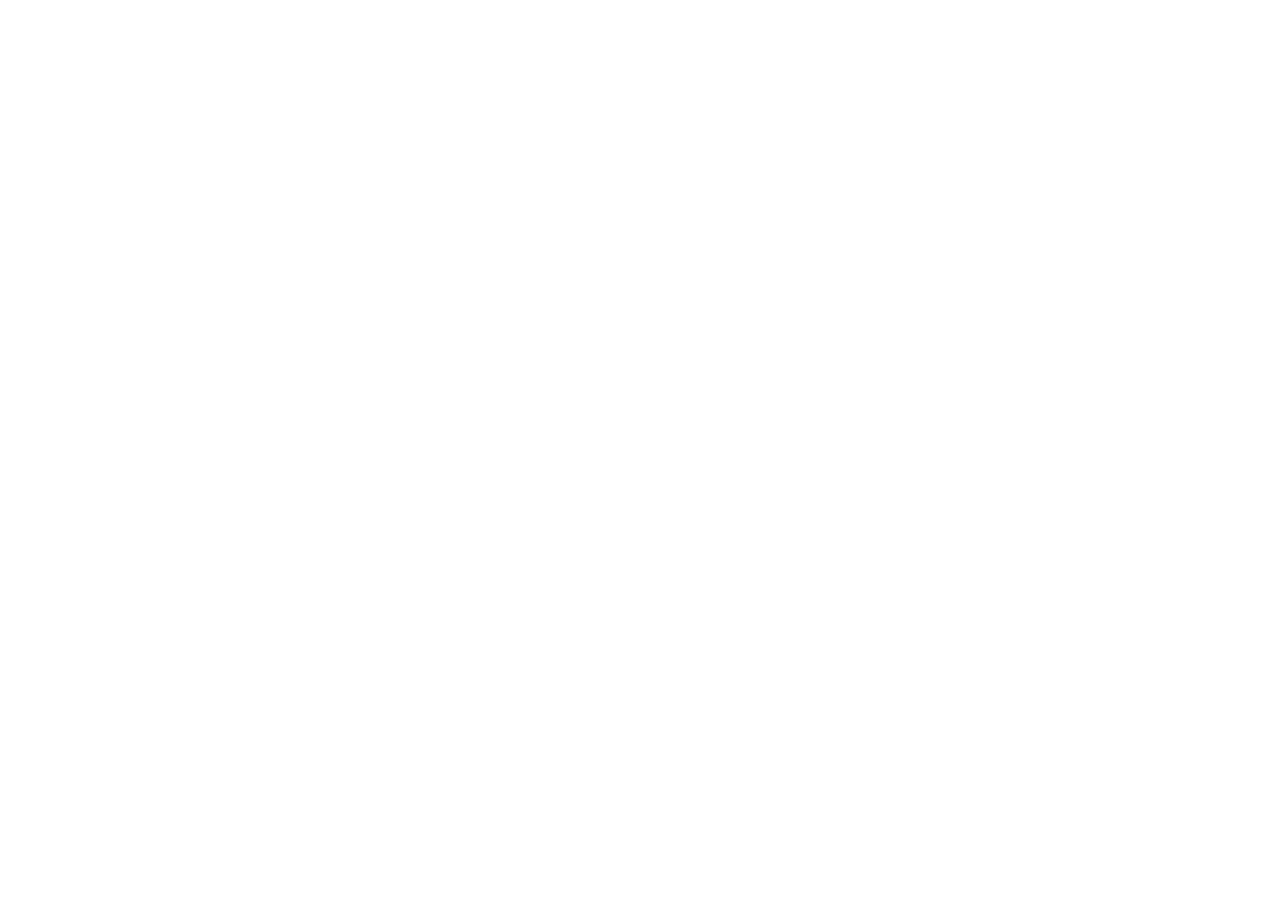
==== Jogo da cobrinha/index.html @ c351fd6b "organizando pastas" ====
<!DOCTYPE html>
<html lang="en">
<head>
    <meta charset="UTF-8">
    <meta http-equiv="X-UA-Compatible" content="IE=edge">
    <meta name="viewport" content="width=device-width, initial-scale=1.0">
    <link rel="stylesheet" href="style.css">
    <script defer src="script.js"></script>
    <title>Cobra games</title>
</head>
<body>
    <canvas id="snake" width="512" height="512"></canvas>
</body>
</html>
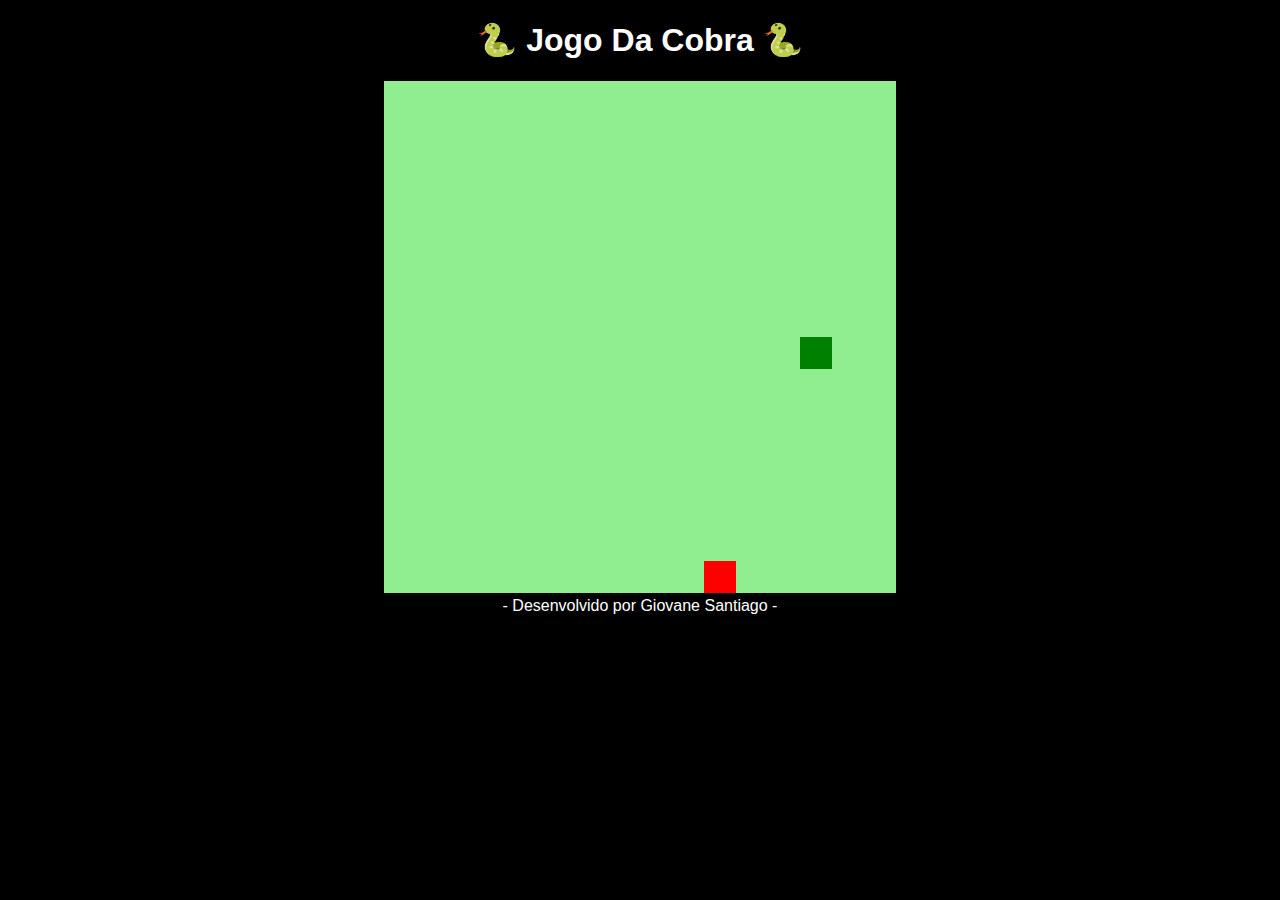
==== commit 8332ab90: "Finalizado" ====
--- a/Jogo da cobrinha/index.html
+++ b/Jogo da cobrinha/index.html
@@ -9,6 +9,8 @@
     <title>Cobra games</title>
 </head>
 <body>
+    <h1>&#x1F40D Jogo Da Cobra &#x1F40D</h1>
     <canvas id="snake" width="512" height="512"></canvas>
+    <footer>- Desenvolvido por Giovane Santiago -</footer>
 </body>
 </html>
--- a/Jogo da cobrinha/style.css
+++ b/Jogo da cobrinha/style.css
@@ -0,0 +1,7 @@
+body {
+
+    text-align: center;
+    font-family: 'Trebuchet MS', 'Lucida Sans Unicode', 'Lucida Grande', 'Lucida Sans', Arial, sans-serif;
+    color: white;
+    background-color: black;
+}
